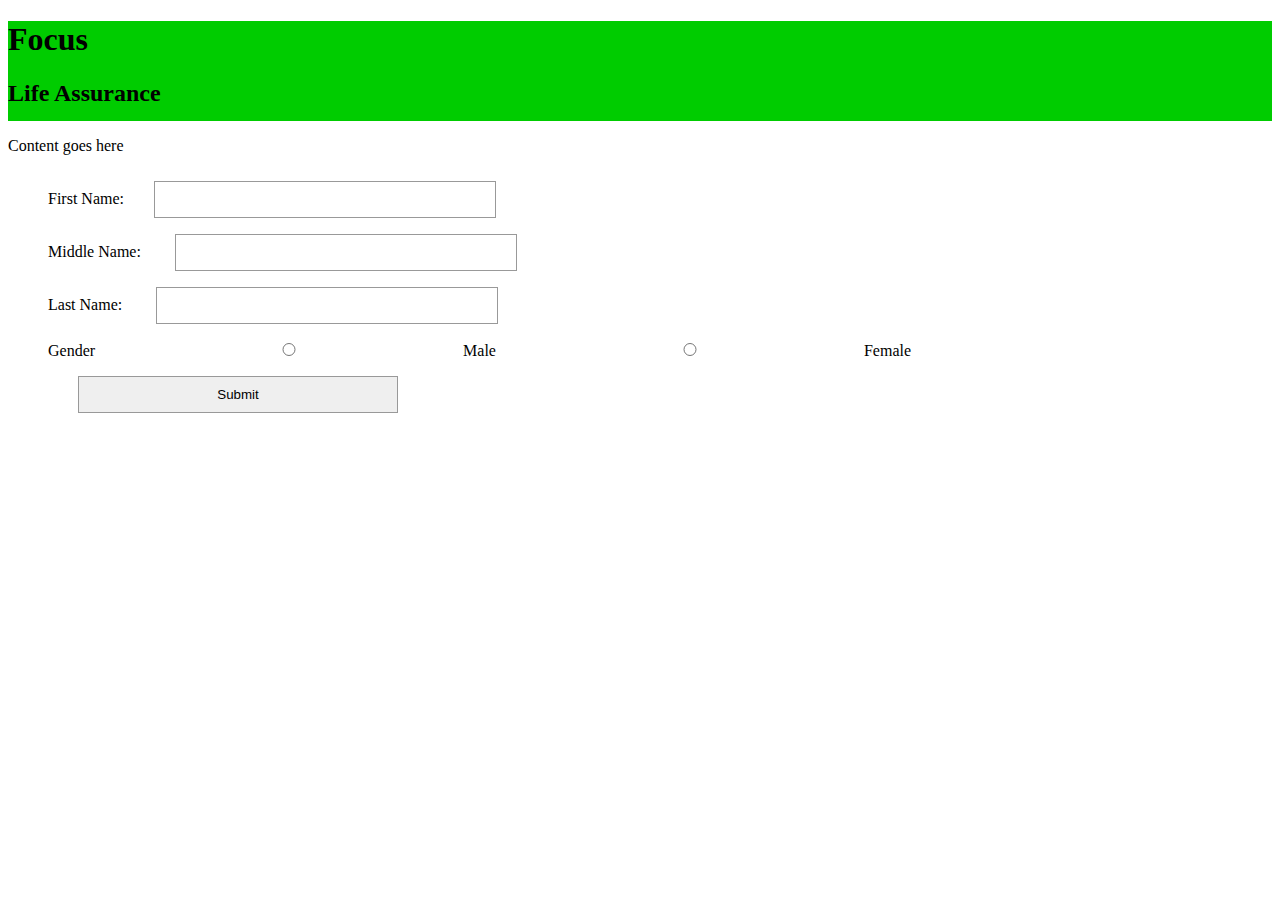
==== index.html @ c5f2db77 "Add files via upload" ====
<!doctype html>
<html lang="en">
<head>
    <meta charset="UTF-8">
    <link href="style.css" rel="stylesheet"/>

    <title>Focus</title>

</head>
<body> 

    <div id="container">
       <header>
          <h1>Focus</h1>
          <h2>Life Assurance</h2>
       </header>
    </div>
    
    <div id="content">
        <p>Content goes here</p>
        
    </div>
         <p></p>
     <div id="form" class="page">
     <form action="mailto:martinlimpic91@gmail.com" method="POST">
     <form id="proposalform">
        <label>First Name:</label><input type="text" name="firstname" required class="textfields"/>
        <p></p>
        <label>Middle Name:</label>
        <input type="text" name="middlename" required class="textfields"/>
        <p></p>
        <label>Last Name:</label>
        <input type="text" name="lastname" required class="textfields"/>
        <p></p>
        <label>Gender</label>
        <input type="radio" name="gender"> Male
        <input type="radio" name="gender"> Female
        <p></p>
        <p></p>
        <input id="button" type="submit"/>
        <p></p>
     </form>
  </div>
        
    
</body>
</html>
---- style.css ----
body { 
   text-align: left;
}

header {
   height: 100px;
   background: #0C0;
   width:100%;
   z-index: 10;
}

input {
    width:320px;
    border: thin #999 solid;
    margin-left: 30px;
    margin-right: 10px;
    padding: 10px;
}

form {
     margin-left: 30px;
     padding: 10px;
}

form input {
     margin-left: 30px;
}
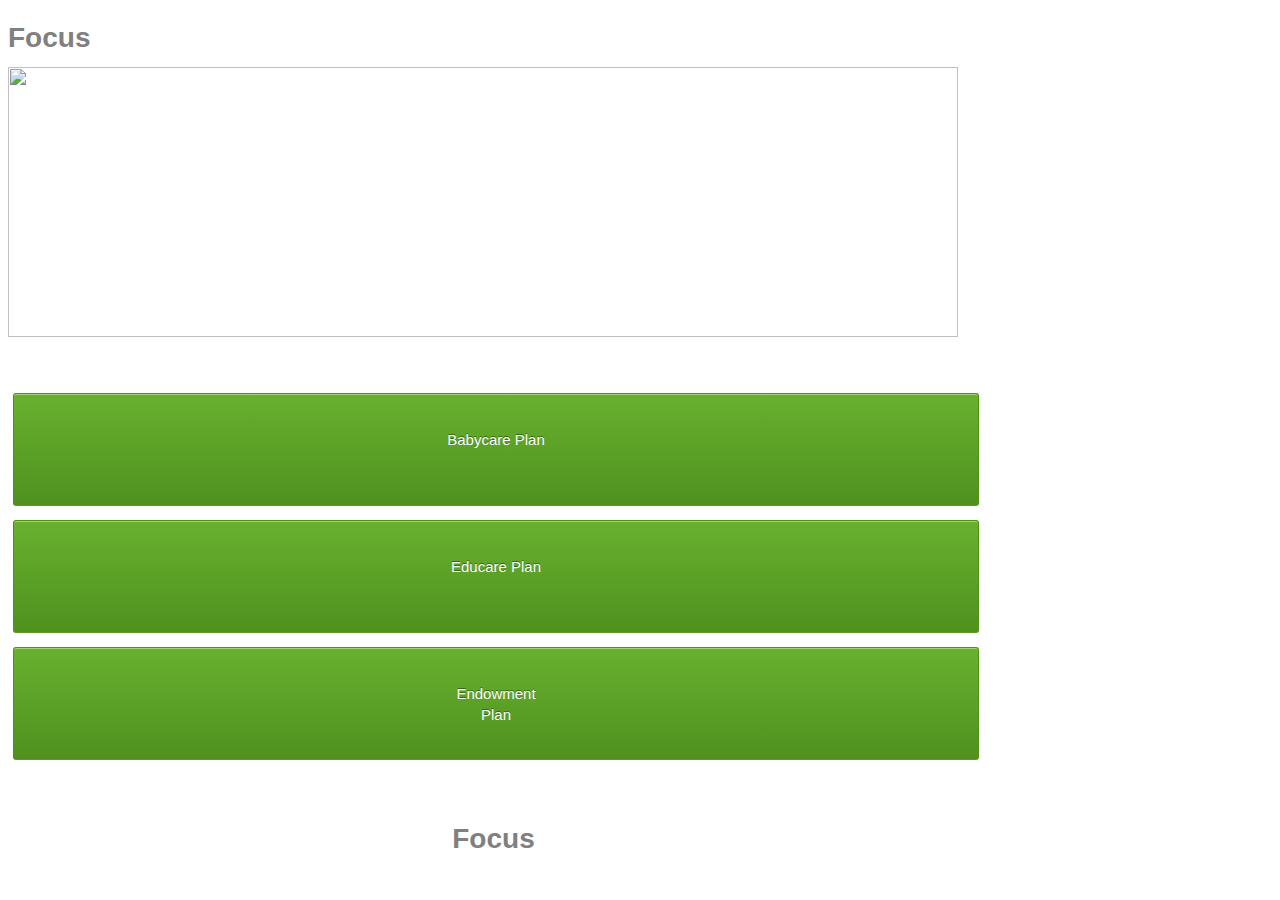
==== commit 32038156: "Add files via upload" ====
--- a/index.html
+++ b/index.html
@@ -1,47 +1,45 @@
-<!doctype html>
-<html lang="en">
+<!DOCTYPE html>
+<html lang="en-us">
 <head>
-    <meta charset="UTF-8">
-    <link href="style.css" rel="stylesheet"/>
+	<meta charset="utf-8">
+	<title></title>
+	<link rel="stylesheet" href="css/home.css"/>
+</head>
 
-    <title>Focus</title>
-
-</head>
-<body> 
+<body>
 
     <div id="container">
-       <header>
-          <h1>Focus</h1>
-          <h2>Life Assurance</h2>
-       </header>
+    <header>
+	    <h1>Focus</h1>
+	</header>
+	
+	<div id="banner">
+	<img src="file:///C:/Users/Fluu/Desktop/Test/Phonegap/images/Fluu%20Exchange%20Logo.jpg" width="950" height="270" />
     </div>
+
+	
+	<a href="calculator.html"
+	
+	    type="button" value="button" class="babycare">Babycare Plan</button>
+	</a>
+	<p></p>	
+	<p></p>	
+	
+	<a href="calculator.html"
+		 type="button" value="button" class="educare">Educare Plan</button>				
+	</a>
+	<p></p>
+    <p></p>		
+
+	<a href="calculator.html"
+         type="button" value="button" class="endowment">Endowment Plan</button>		 			
+	</a>			
     
-    <div id="content">
-        <p>Content goes here</p>
-        
-    </div>
-         <p></p>
-     <div id="form" class="page">
-     <form action="mailto:martinlimpic91@gmail.com" method="POST">
-     <form id="proposalform">
-        <label>First Name:</label><input type="text" name="firstname" required class="textfields"/>
-        <p></p>
-        <label>Middle Name:</label>
-        <input type="text" name="middlename" required class="textfields"/>
-        <p></p>
-        <label>Last Name:</label>
-        <input type="text" name="lastname" required class="textfields"/>
-        <p></p>
-        <label>Gender</label>
-        <input type="radio" name="gender"> Male
-        <input type="radio" name="gender"> Female
-        <p></p>
-        <p></p>
-        <input id="button" type="submit"/>
-        <p></p>
-     </form>
-  </div>
-        
-    
+
+		
+
+<footer>
+        <h1>Focus</h1>
+</footer>
 </body>
-</html>+</html>	--- a/css/home.css
+++ b/css/home.css
@@ -0,0 +1,157 @@
+*:focus {
+	outline: none;
+}
+
+body {
+	font: 14px/21px "Segoe UI Light", Arial, sans-serif; 
+	float: left;
+}
+
+header  h1{
+	color: gray;
+	text-align: left;
+}
+
+#banner {
+	padding-bottom: 50px;
+	
+}
+
+footer {
+	color: gray;
+	position: center;
+	text-align: center;
+	padding-top:50px;
+}
+
+
+button::-moz-focus-inner {
+    border: 0px;
+    padding: 0px;	
+}
+
+
+.babycare {
+	background-color: ##24c400;
+    background: -webkit-gradient(linear, left top, left bottom, from(#68b12f), to(#50911e));
+    background: -webkit-linear-gradient(top, #68b12f, #50911e);
+    background: -moz-linear-gradient(top, #68b12f, #50911e);
+    background: -ms-linear-gradient(top, #68b12f, #50911e);
+    background: -o-linear-gradient(top, #68b12f, #50911e);
+    background: linear-gradient(top, #68b12f, #50911e);
+	padding: 35px 430px;
+	display: inline-block;
+	text-decoration: none;
+	border-radius: 3px;
+	color: white;
+	border: 1px solid #509111;
+    border-bottom: 1px solid #5b992b;
+    border-radius: 3px;
+    -webkit-border-radius: 3px;
+    -moz-border-radius: 3px;
+    -ms-border-radius: 3px;
+    -o-border-radius: 3px;
+    box-shadow: inset 0 1px 0 0 #9fd574;
+    -webkit-box-shadow: 0 1px 0 0 #9fd574 inset ;
+    -moz-box-shadow: 0 1px 0 0 #9fd574 inset;
+    -ms-box-shadow: 0 1px 0 0 #9fd574 inset;
+    -o-box-shadow: 0 1px 0 0 #9fd574 inset;
+    color: white;
+    font-family: "Segoe UI Light", Arial, sans-serif;
+	font-size: 15px;
+    padding: 35px 432px;
+    text-align: center;
+    text-shadow: 0 -1px 0 #396715;
+	margin-left: 5px;
+	width: 100px;
+	height: 41px;
+}	
+
+.educare {
+	background-color: ##24c400;
+    background: -webkit-gradient(linear, left top, left bottom, from(#68b12f), to(#50911e));
+    background: -webkit-linear-gradient(top, #68b12f, #50911e);
+    background: -moz-linear-gradient(top, #68b12f, #50911e);
+    background: -ms-linear-gradient(top, #68b12f, #50911e);
+    background: -o-linear-gradient(top, #68b12f, #50911e);
+    background: linear-gradient(top, #68b12f, #50911e);
+	padding: 35px 430px;
+	display: inline-block;
+	text-decoration: none;
+	border-radius: 3px;
+	color: white;
+	border: 1px solid #509111;
+    border-bottom: 1px solid #5b992b;
+    border-radius: 3px;
+    -webkit-border-radius: 3px;
+    -moz-border-radius: 3px;
+    -ms-border-radius: 3px;
+    -o-border-radius: 3px;
+    box-shadow: inset 0 1px 0 0 #9fd574;
+    -webkit-box-shadow: 0 1px 0 0 #9fd574 inset ;
+    -moz-box-shadow: 0 1px 0 0 #9fd574 inset;
+    -ms-box-shadow: 0 1px 0 0 #9fd574 inset;
+    -o-box-shadow: 0 1px 0 0 #9fd574 inset;
+    color: white;
+    font-family: "Segoe UI Light", Arial, sans-serif;
+	font-size: 15px;
+    padding: 35px 432px;
+    text-align: center;
+    text-shadow: 0 -1px 0 #396715;
+	margin-left: 5px;
+	width: 100px;
+	height: 41px;
+}	
+
+.endowment {
+	background-color: ##24c400;
+    background: -webkit-gradient(linear, left top, left bottom, from(#68b12f), to(#50911e));
+    background: -webkit-linear-gradient(top, #68b12f, #50911e);
+    background: -moz-linear-gradient(top, #68b12f, #50911e);
+    background: -ms-linear-gradient(top, #68b12f, #50911e);
+    background: -o-linear-gradient(top, #68b12f, #50911e);
+    background: linear-gradient(top, #68b12f, #50911e);
+	padding: 35px 430px;
+	display: inline-block;
+	text-decoration: none;
+	border-radius: 3px;
+	color: white;
+	border: 1px solid #509111;
+    border-bottom: 1px solid #5b992b;
+    border-radius: 3px;
+    -webkit-border-radius: 3px;
+    -moz-border-radius: 3px;
+    -ms-border-radius: 3px;
+    -o-border-radius: 3px;
+    box-shadow: inset 0 1px 0 0 #9fd574;
+    -webkit-box-shadow: 0 1px 0 0 #9fd574 inset ;
+    -moz-box-shadow: 0 1px 0 0 #9fd574 inset;
+    -ms-box-shadow: 0 1px 0 0 #9fd574 inset;
+    -o-box-shadow: 0 1px 0 0 #9fd574 inset;
+    color: white;
+    font-family: "Segoe UI Light", Arial, sans-serif;
+	font-size: 15px;
+    padding: 35px 432px;
+    text-align: center;
+    text-shadow: 0 -1px 0 #396715;
+	margin-left: 5px;
+	width: 100px;
+	height: 41px;
+}	
+
+
+
+.educare:hover {
+	opacity: .92;
+	cursor: pointer;
+}
+
+.babycare:hover {
+	opacity: .92;
+	cursor: pointer;
+}
+
+.endowment:hover {
+	opacity: .92;
+	cursor: pointer;
+}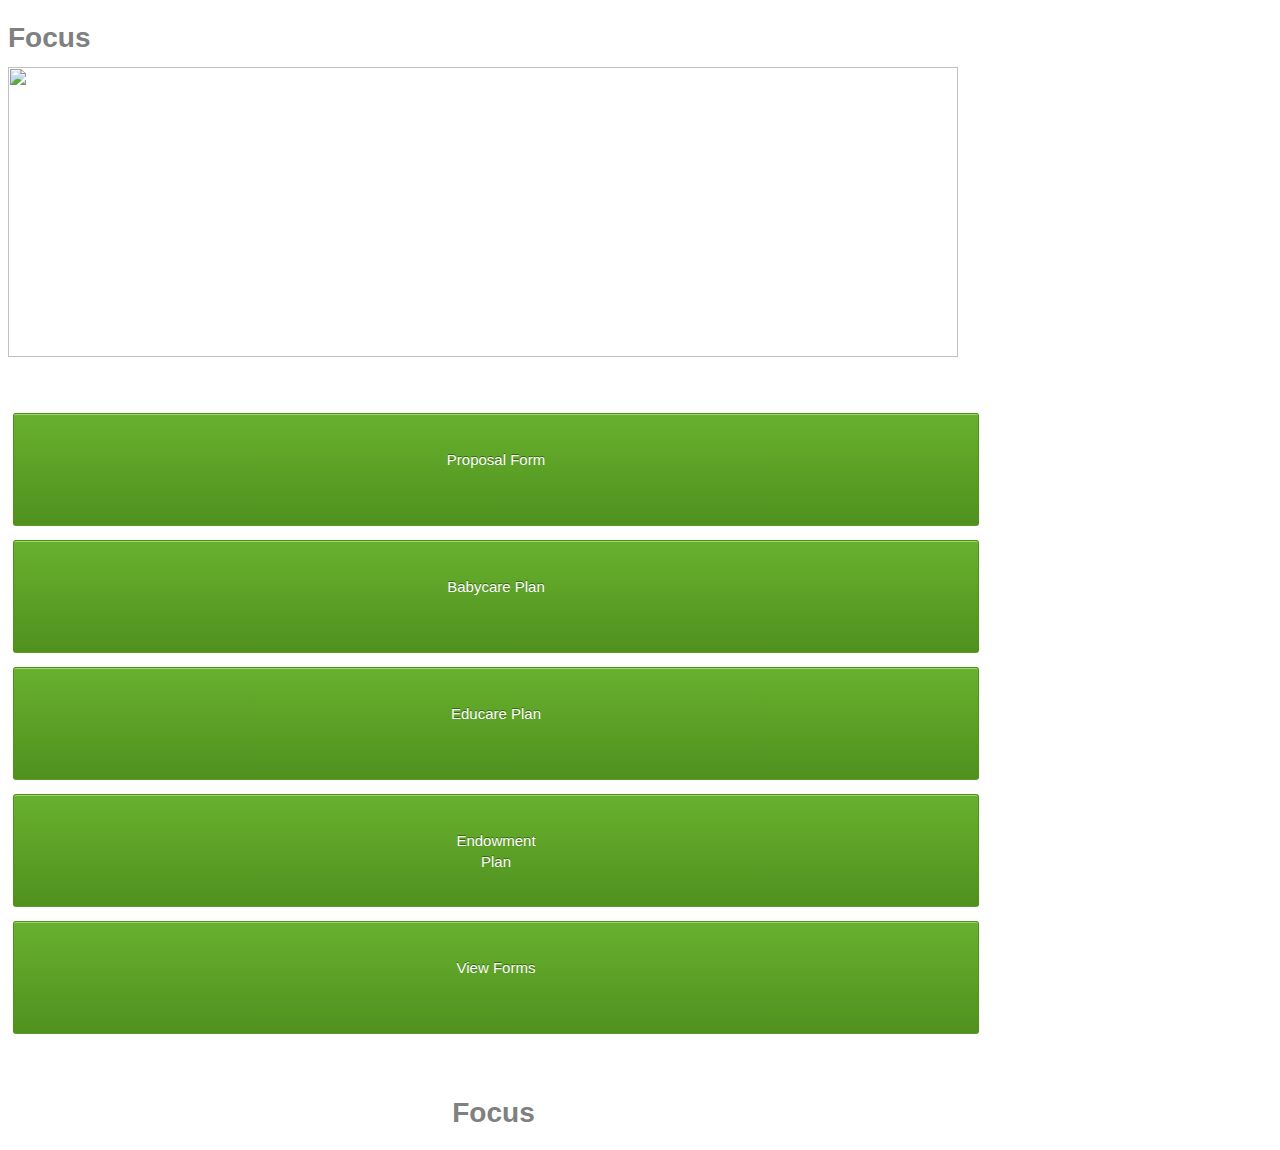
==== commit fd0d7841: "Add files via upload" ====
--- a/index.html
+++ b/index.html
@@ -2,8 +2,11 @@
 <html lang="en-us">
 <head>
 	<meta charset="utf-8">
-	<title></title>
+	<title>
+	    Focus Life
+	</title>
 	<link rel="stylesheet" href="css/home.css"/>
+	
 </head>
 
 <body>
@@ -14,13 +17,16 @@
 	</header>
 	
 	<div id="banner">
-	<img src="file:///C:/Users/Fluu/Desktop/Test/Phonegap/images/Fluu%20Exchange%20Logo.jpg" width="950" height="270" />
+	<img src="file:///C:\Users\Fluu\Desktop\Test\Phonegap\images\Layer4.png" width="950" height="290">
     </div>
 
+	<a href="proposal_form.html"
 	
+	    type="button" value="button" class="proposal_form">Proposal Form</button>
+	</a>
+	<p></p>
 	<a href="calculator.html"
-	
-	    type="button" value="button" class="babycare">Babycare Plan</button>
+		    type="button" value="button" class="babycare">Babycare Plan</button>
 	</a>
 	<p></p>	
 	<p></p>	
@@ -34,7 +40,12 @@
 	<a href="calculator.html"
          type="button" value="button" class="endowment">Endowment Plan</button>		 			
 	</a>			
-    
+    <p></p>
+    <p></p>		
+
+	<a href=""
+         type="button" value="button" class="view_forms">View Forms</button>		 			
+	</a>	
 
 		
 
--- a/css/home.css
+++ b/css/home.css
@@ -30,6 +30,41 @@
     padding: 0px;	
 }
 
+.proposal_form {
+	background-color: ##24c400;
+    background: -webkit-gradient(linear, left top, left bottom, from(#68b12f), to(#50911e));
+    background: -webkit-linear-gradient(top, #68b12f, #50911e);
+    background: -moz-linear-gradient(top, #68b12f, #50911e);
+    background: -ms-linear-gradient(top, #68b12f, #50911e);
+    background: -o-linear-gradient(top, #68b12f, #50911e);
+    background: linear-gradient(top, #68b12f, #50911e);
+	padding: 35px 430px;
+	display: inline-block;
+	text-decoration: none;
+	border-radius: 3px;
+	color: white;
+	border: 1px solid #509111;
+    border-bottom: 1px solid #5b992b;
+    border-radius: 3px;
+    -webkit-border-radius: 3px;
+    -moz-border-radius: 3px;
+    -ms-border-radius: 3px;
+    -o-border-radius: 3px;
+    box-shadow: inset 0 1px 0 0 #9fd574;
+    -webkit-box-shadow: 0 1px 0 0 #9fd574 inset ;
+    -moz-box-shadow: 0 1px 0 0 #9fd574 inset;
+    -ms-box-shadow: 0 1px 0 0 #9fd574 inset;
+    -o-box-shadow: 0 1px 0 0 #9fd574 inset;
+    color: white;
+    font-family: "Segoe UI Light", Arial, sans-serif;
+	font-size: 15px;
+    padding: 35px 432px;
+    text-align: center;
+    text-shadow: 0 -1px 0 #396715;
+	margin-left: 5px;
+	width: 100px;
+	height: 41px;
+}	
 
 .babycare {
 	background-color: ##24c400;
@@ -139,7 +174,46 @@
 	height: 41px;
 }	
 
-
+.view_forms {
+	background-color: ##24c400;
+    background: -webkit-gradient(linear, left top, left bottom, from(#68b12f), to(#50911e));
+    background: -webkit-linear-gradient(top, #68b12f, #50911e);
+    background: -moz-linear-gradient(top, #68b12f, #50911e);
+    background: -ms-linear-gradient(top, #68b12f, #50911e);
+    background: -o-linear-gradient(top, #68b12f, #50911e);
+    background: linear-gradient(top, #68b12f, #50911e);
+	padding: 35px 430px;
+	display: inline-block;
+	text-decoration: none;
+	border-radius: 3px;
+	color: white;
+	border: 1px solid #509111;
+    border-bottom: 1px solid #5b992b;
+    border-radius: 3px;
+    -webkit-border-radius: 3px;
+    -moz-border-radius: 3px;
+    -ms-border-radius: 3px;
+    -o-border-radius: 3px;
+    box-shadow: inset 0 1px 0 0 #9fd574;
+    -webkit-box-shadow: 0 1px 0 0 #9fd574 inset ;
+    -moz-box-shadow: 0 1px 0 0 #9fd574 inset;
+    -ms-box-shadow: 0 1px 0 0 #9fd574 inset;
+    -o-box-shadow: 0 1px 0 0 #9fd574 inset;
+    color: white;
+    font-family: "Segoe UI Light", Arial, sans-serif;
+	font-size: 15px;
+    padding: 35px 432px;
+    text-align: center;
+    text-shadow: 0 -1px 0 #396715;
+	margin-left: 5px;
+	width: 100px;
+	height: 41px;
+}	
+
+.proposal_form:hover {
+	opacity: .92;
+	cursor: pointer;
+}
 
 .educare:hover {
 	opacity: .92;
@@ -154,4 +228,9 @@
 .endowment:hover {
 	opacity: .92;
 	cursor: pointer;
+}
+
+.view_forms:hover {
+	opacity: .92;
+	cursor: pointer;
 }